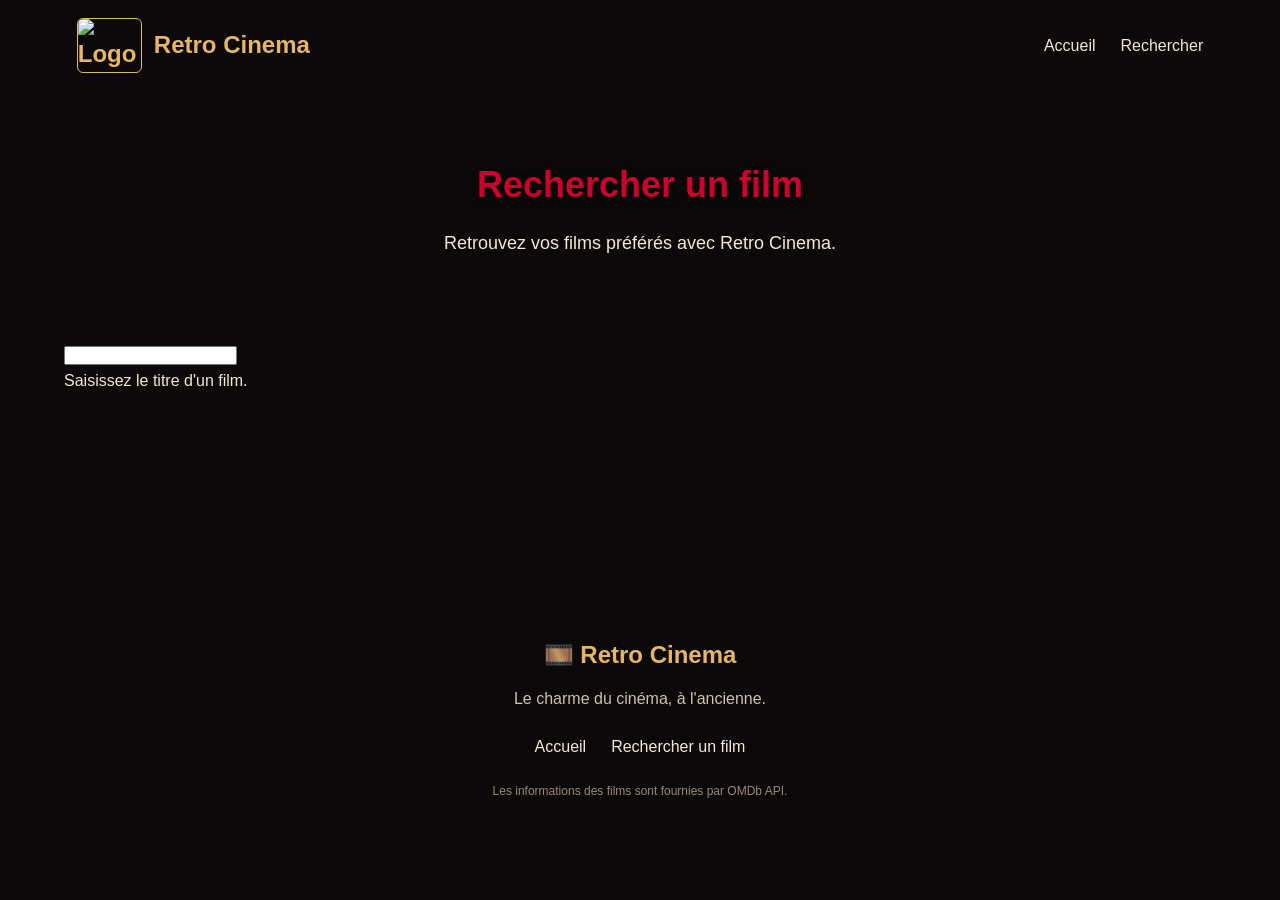
==== search.html @ 6209d691 "Premier commit" ====
<!DOCTYPE html>
<html lang="fr">
<head>
    <meta charset="UTF-8">
    <title>Recherche - Retro Cinema</title>
    <link href="page.css" rel="stylesheet">
</head>
<body>
    <header>
        <nav class="navbar">
            <a href="index.html" class="logo">
                <img src="https://img.magnific.com/vecteurs-libre/fond-cinema-retro_52683-1701.jpg?semt=ais_hybrid&w=740&q=80"
                     alt="Logo Retro Cinema">
                <span>Retro Cinema</span>
            </a>
            <div class="nav-links">
                <a href="index.html">Accueil</a>
                <a href="search.html">Rechercher</a>
            </div>
        </nav>
    </header>
    <main>
        <section class="hero">
            <h1>Rechercher un film</h1>
            <p>Retrouvez vos films préférés avec Retro Cinema.</p>
        </section>

        <section class="movies-section">
            <input
                type="search"
                id="search-input" >

            <p id="search-message" >
                Saisissez le titre d'un film.</p>

            <div id="movies-container"></div>
        </section>
    </main>
     <footer class="footer">
        <div class="footer-content">
            <h2>🎞️ Retro Cinema</h2>
            <p>Le charme du cinéma, à l'ancienne.</p>

            <div class="footer-links">
                <a href="index.html">Accueil</a>
                <a href="search.html">Rechercher un film</a>
            </div>
            <p class="footer-credit">
                Les informations des films sont fournies par OMDb API.
            </p>
        </div>
    </footer>
    <script src="page.js"></script>
</body>
</html>
---- page.css ----
* { box-sizing: border-box;
    margin: 0;
    padding: 0;
}
html {
    scroll-behavior: smooth;
}
body {
    background-image:
        linear-gradient(rgba(10, 8, 8, 0.78), rgba(10, 8, 8, 0.88)),
        url("https://encrypted-tbn0.gstatic.com/images?q=tbn:ANd9GcSz1iM5oNE1i-cBDNe5frw0ziuJ2Qfu2cDdFl7C17mf9w&s=10");
    background-repeat: no-repeat;
    background-size: cover;
    background-position: center;
    background-attachment: fixed;
    background-color: #100d0b;
    color: #f5e9d5;
    font-family: Arial, sans-serif;
    line-height: 1.6;
    min-height: 100vh;
}
header h1 {
    color: #CC002C;
    font-size: 25px;
}
.navbar {
    display: flex;
    justify-content: space-between;
    align-items: center;
    padding: 18px 6%;
    gap: 20px;
}
.logo {
    display: flex;
    align-items: center;
    gap: 12px;
    color: #e6b566;
    font-size: 24px;
    font-weight: bold;
    text-decoration: none;
}
img {
    max-width: 100%;
}
header img {
    width: 100px;
    height: 80px;
    object-fit: contain;
    border-radius: 10px;
}
.logo img {
    width: 65px;
    height: 55px;
    object-fit: cover;
    border-radius: 6px;
    border: 1px solid #e6b566;
}
.logo span {
    color: #e6b566;
}
.nav-links {
    display: flex;
    align-items: center;
    gap: 25px;
}
.nav-links a {
    color: #f5e9d5;
    text-decoration: none;
    font-size: 16px;
    transition: color 0.3s;
}
.nav-links a:hover {
    color: #CC002C;
}
main {
    width: 90%;
    max-width: 1200px;
    margin: 0 auto;
    min-height: 50vh;
}
.hero {
    padding: 65px 20px;
    text-align: center;
}
.hero h1 {
    color: #CC002C;
    font-size: 36px;
    margin-bottom: 15px;
    text-shadow: 2px 2px 8px #000;
}
.hero p {
    color: #f5e9d5;
    font-size: 18px;
    max-width: 700px;
    margin: 0 auto;
}
.movies-section {
    padding: 20px 0 40px;
}
.movies-section h2 {
    color: #e6b566;
    font-size: 28px;
    margin-bottom: 25px;
    border-left: 4px solid #CC002C;
    padding-left: 12px;
}
button {
    background-color: #CC002C;
    color: #fff;
    border: none;
    border-radius: 6px;
    padding: 12px 22px;
    font-size: 15px;
    cursor: pointer;
    transition: background-color 0.3s, transform 0.3s;
}

.footer {
    margin-top: 60px;
    padding: 35px 20px;
    text-align: center;
}

.footer-content {
    max-width: 1200px;
    margin: 0 auto;
}

.footer-content h2 {
    color: #e6b566;
    margin-bottom: 12px;
}

.footer-content p {
    color: #d0c2ae;
    margin: 12px 0;
}

.footer-links {
    display: flex;
    justify-content: center;
    gap: 25px;
    margin: 22px 0;
}

.footer-links a {
    color: #f5e9d5;
    text-decoration: none;
    transition: color 0.3s;
}

.footer-links a:hover {
    color: #e6b566;
}

.footer-content .copyright {
    border-top: 1px solid #49382c;
    padding-top: 20px;
    margin-top: 25px;
    font-size: 14px;
}

.footer-content .footer-credit {
    color: #998a79;
    font-size: 12px;
}
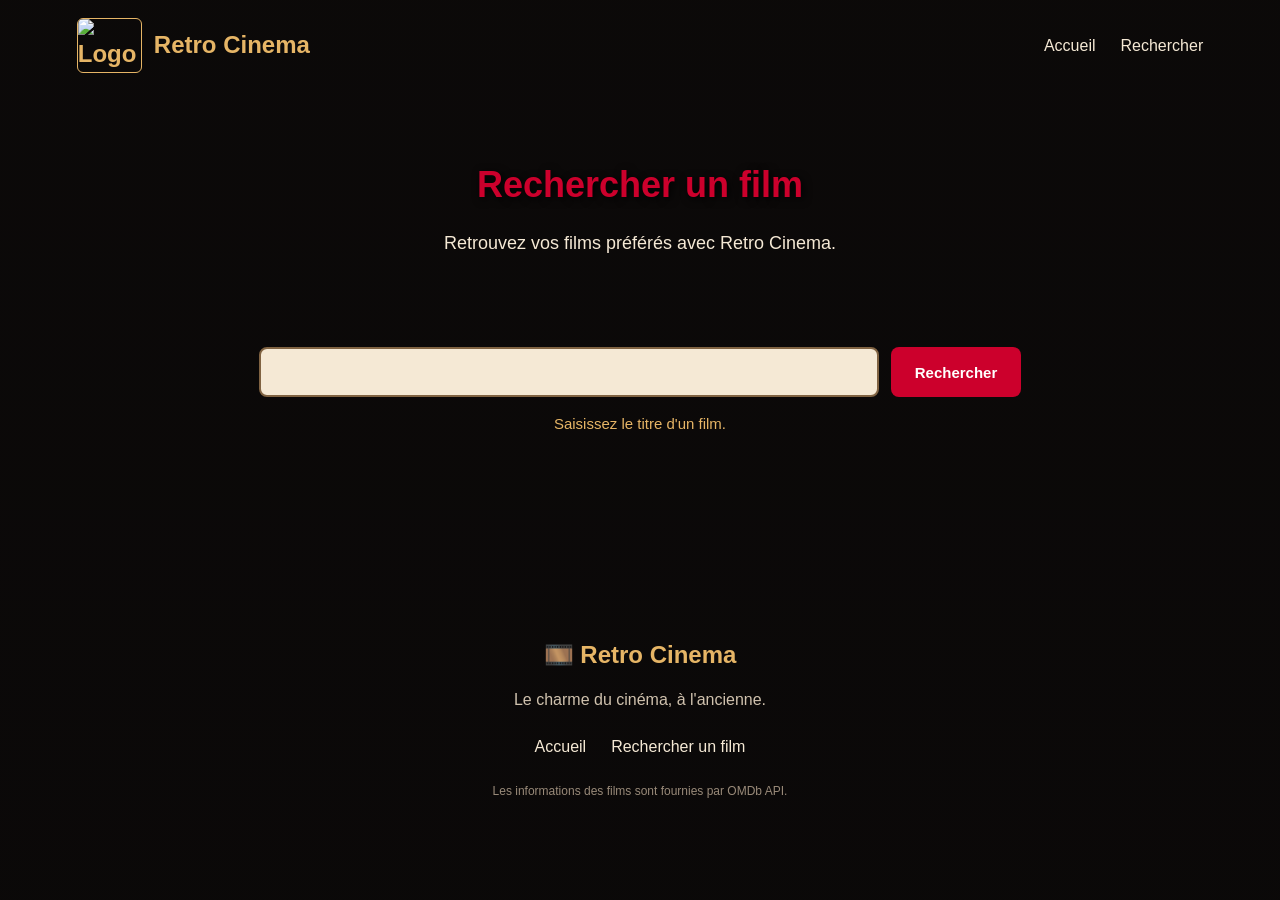
==== commit d00187dd: "3eme  commit" ====
--- a/search.html
+++ b/search.html
@@ -25,15 +25,10 @@
             <h1>Rechercher un film</h1>
             <p>Retrouvez vos films préférés avec Retro Cinema.</p>
         </section>
-
         <section class="movies-section">
-            <input
-                type="search"
-                id="search-input" >
-
-            <p id="search-message" >
-                Saisissez le titre d'un film.</p>
-
+            <input type="search" id="search-input" >            
+<button id="search-button">Rechercher</button>
+           <p id="search-message">Saisissez le titre d'un film.</p>
             <div id="movies-container"></div>
         </section>
     </main>
@@ -41,7 +36,6 @@
         <div class="footer-content">
             <h2>🎞️ Retro Cinema</h2>
             <p>Le charme du cinéma, à l'ancienne.</p>
-
             <div class="footer-links">
                 <a href="index.html">Accueil</a>
                 <a href="search.html">Rechercher un film</a>
@@ -51,6 +45,7 @@
             </p>
         </div>
     </footer>
-    <script src="page.js"></script>
+    <script src="https://cdn.jsdelivr.net/npm/lodash@4.17.21/lodash.min.js"></script>
+    <script src="search.js"></script>
 </body>
 </html>
--- a/page.css
+++ b/page.css
@@ -164,3 +164,156 @@
     color: #998a79;
     font-size: 12px;
 }
+#movies-container {
+    display: grid;
+    grid-template-columns: repeat(auto-fit, minmax(220px, 1fr));
+    gap: 25px;
+    margin: 25px 0;
+}
+.movie-card {
+    background-color: rgba(20, 15, 15, 0.92);
+    border: 1px solid #49382c;
+    border-radius: 12px;
+    padding: 18px;
+    text-align: center;
+    transition: transform 0.3s, border-color 0.3s;
+}
+.movie-card:hover {
+    transform: translateY(-6px);
+    border-color: #CC002C;
+}
+.movie-card img {
+    width: 100%;
+    height: 320px;
+    object-fit: cover;
+    border-radius: 8px;
+    margin-bottom: 12px;
+}
+.movie-card h3 {
+    color: #e6b566;
+    font-size: 20px;
+    margin-bottom: 10px;
+}
+.movie-card p {
+    color: #f5e9d5;
+    font-size: 14px;
+    margin-bottom: 15px;
+}
+.movie-card a {
+    display: inline-block;
+    background-color: #CC002C;
+    color: white;
+    text-decoration: none;
+    padding: 9px 16px;
+    border-radius: 6px;
+    transition: background-color 0.3s;
+}
+.movie-card a:hover {
+    background-color: #990021;
+}
+button:hover {
+    background-color: #990021;
+    transform: scale(1.03);
+}
+
+button:disabled {
+    opacity: 0.6;
+    cursor: not-allowed;
+}
+#message {
+    color: #e6b566;
+    text-align: center;
+    margin: 20px 0;
+    font-size: 16px;
+}
+.movies-section {
+    display: grid;
+    grid-template-columns: minmax(0, 620px) auto;
+    justify-content: center;
+    align-items: center;
+    gap: 15px 12px;
+    padding: 25px 0 40px;
+}
+.movies-section #search-input {
+    grid-column: 1;
+    width: 100%;
+    min-width: 0;
+    height: 50px;
+    margin: 0;
+    padding: 0 18px;
+    background-color: #f5e9d5;
+    color: #211713;
+    border: 2px solid #806342;
+    border-radius: 8px;
+    outline: none;
+    font-family: Arial, sans-serif;
+    font-size: 16px;
+    transition: border-color 0.3s, box-shadow 0.3s;
+}
+
+.movies-section #search-input::placeholder {
+    color: #796b5d;
+}
+
+.movies-section #search-input:focus {
+    border-color: #e6b566;
+    box-shadow: 0 0 10px rgba(230, 181, 102, 0.3);
+}
+
+.movies-section #search-button {
+    grid-column: 2;
+    height: 50px;
+    margin: 0;
+    padding: 0 24px;
+
+    background-color: #CC002C;
+    color: white;
+
+    border: none;
+    border-radius: 8px;
+
+    font-family: Arial, sans-serif;
+    font-size: 15px;
+    font-weight: bold;
+    white-space: nowrap;
+
+    cursor: pointer;
+    transition: background-color 0.3s, transform 0.3s;
+}
+
+.movies-section #search-button:hover {
+    background-color: #990021;
+    transform: translateY(-2px);
+}
+
+.movies-section #search-message {
+    grid-column: 1 / -1;
+    margin: 0;
+    color: #e6b566;
+    text-align: center;
+    font-size: 15px;
+}
+.movies-section #movies-container {
+    grid-column: 1 / -1;
+    width: 100%;
+}
+.movies-section > button:not(#search-button):not([hidden]) {
+    grid-column: 1 / -1;
+    justify-self: center;
+    margin: 0 auto 20px;
+}
+.movies-section button[hidden] {
+    display: none;
+}
+#movies-container .movie-card-link {
+    display: block;
+    height: 100%;
+    color: inherit;
+    text-decoration: none;
+}
+
+#movies-container .movie-card-link:hover .movie-card {
+    border-color: #CC002C;
+    box-shadow: 0 0 18px rgba(204, 0, 44, 0.4);
+    transform: translateY(-6px);
+}
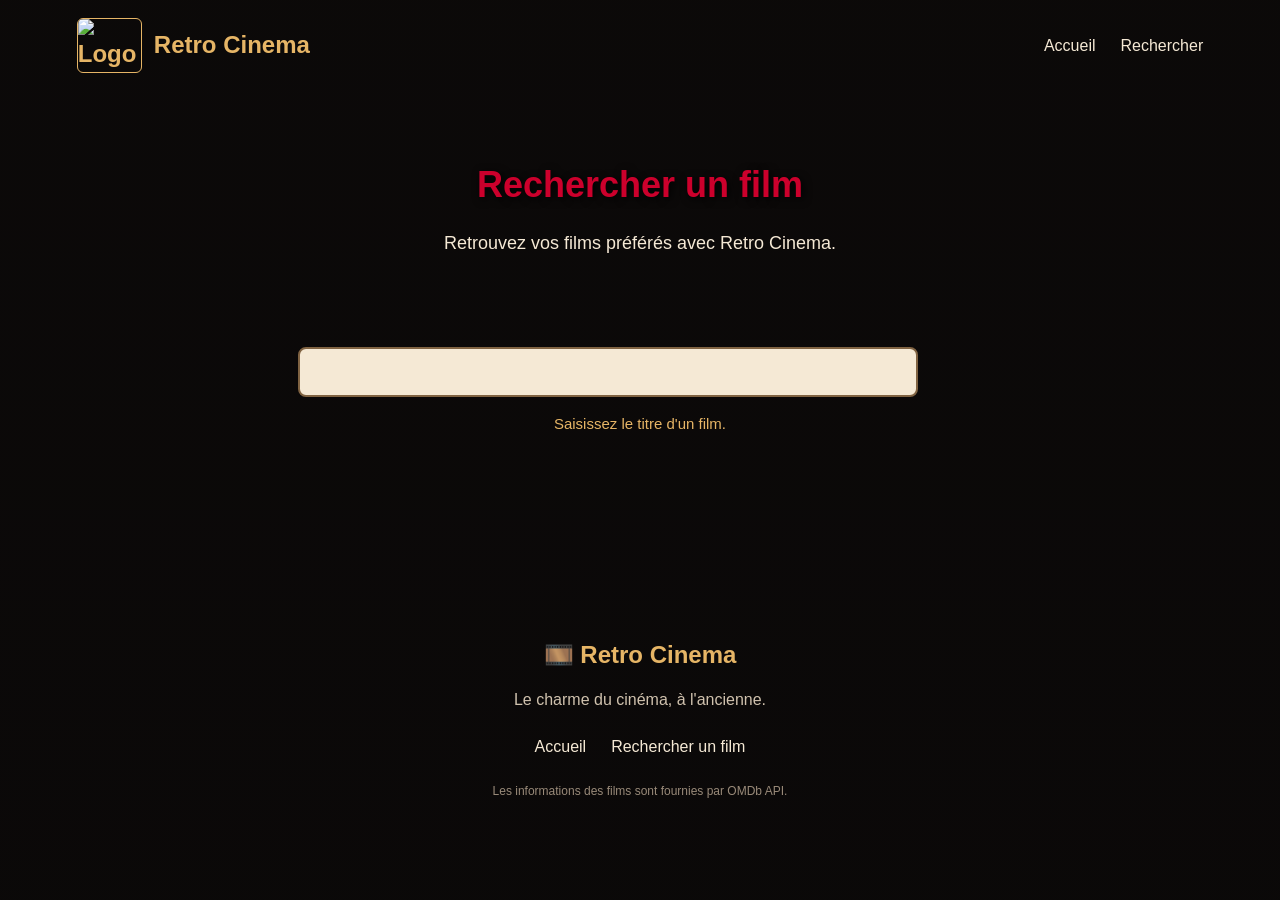
==== commit c2c29b57: "5eme commit" ====
--- a/search.html
+++ b/search.html
@@ -1,4 +1,3 @@
-
 <!DOCTYPE html>
 <html lang="fr">
 <head>
@@ -27,7 +26,6 @@
         </section>
         <section class="movies-section">
             <input type="search" id="search-input" >            
-<button id="search-button">Rechercher</button>
            <p id="search-message">Saisissez le titre d'un film.</p>
             <div id="movies-container"></div>
         </section>
--- a/page.css
+++ b/page.css
@@ -316,4 +316,19 @@
     border-color: #CC002C;
     box-shadow: 0 0 18px rgba(204, 0, 44, 0.4);
     transform: translateY(-6px);
+}
+#back-to-search {
+    display: block;
+    width: fit-content;
+    margin: 30px auto;
+    padding: 12px 22px;
+    background-color: #CC002C;
+    color: white;
+    text-decoration: none;
+    text-align: center;
+    border-radius: 8px;
+}
+
+#back-to-search:hover {
+    background-color: #990021;
 }
